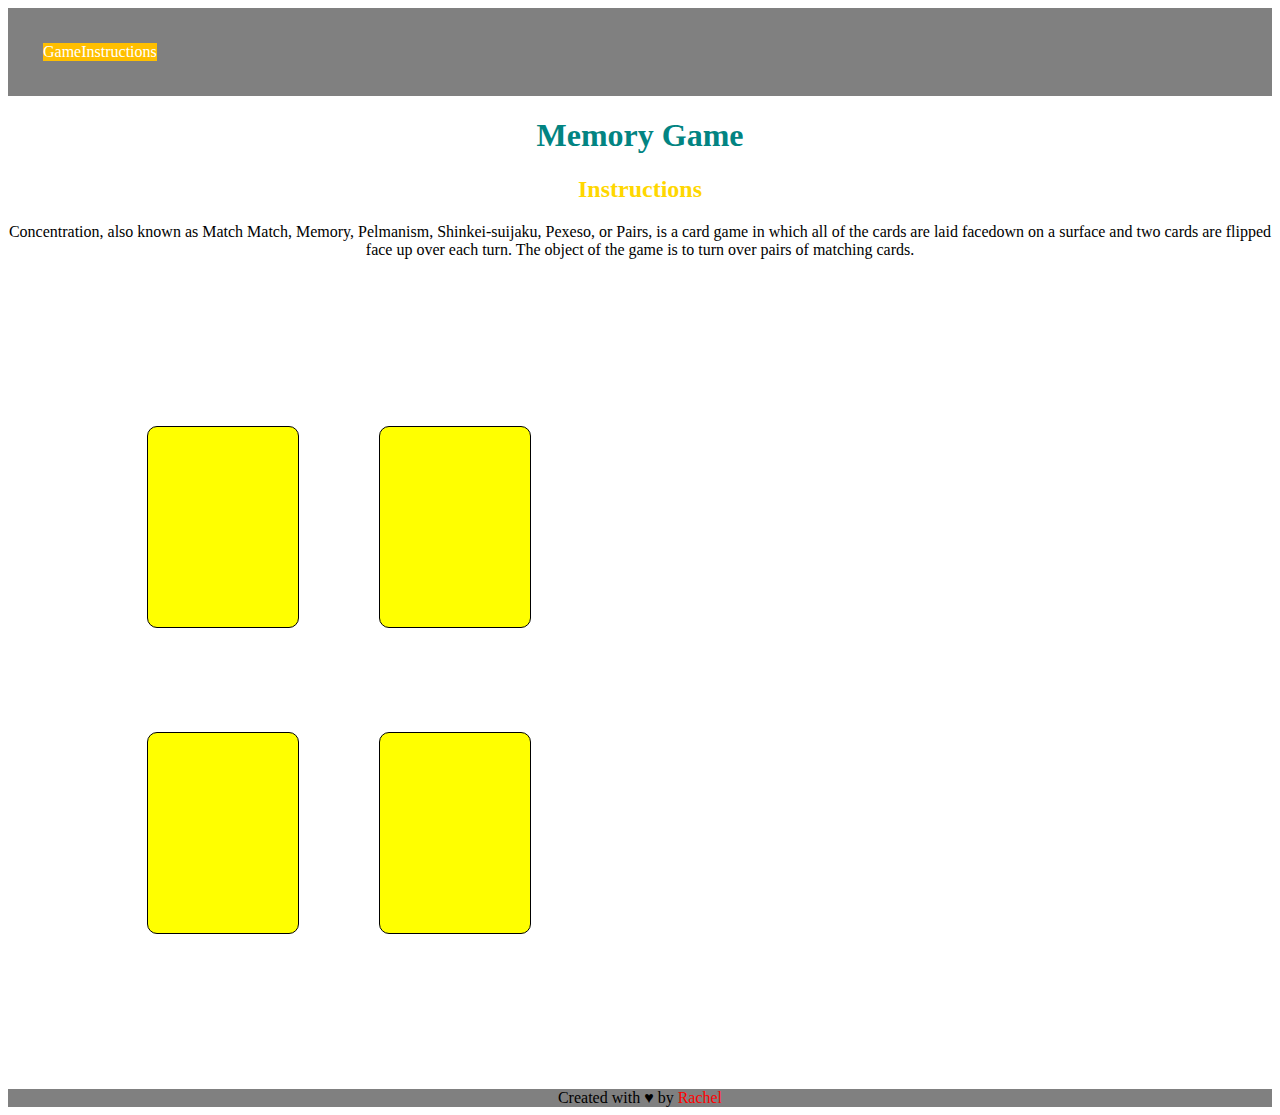
==== index.html @ 2f2433df "Started memory" ====
<!DOCTYPE html>
<html>
<head>
	<title>Memory Game</title>
	<link rel="stylesheet" type="text/css" href="css/style.css">
</head>

<body>
  

<nav>
<span class="background-color: #ffbf00;
color: #fffff;">
<a href="#">Game</a>
</span>
  <span class="background-color: #ffbf00;
color: #fffff;"><a href="#">Instructions</a></span>
</nav> 

<center><h1>Memory Game</h1>

<h2>Instructions</h2>

<p>Concentration, also known as Match Match, Memory, Pelmanism, Shinkei-suijaku, Pexeso, or Pairs, is a card game in which all of the cards are laid facedown on a surface and two cards are flipped face up over each turn. The object of the game is to turn over pairs of matching cards.</p></center>

  <div>
  <div class="board">
    <div class="card"></div>
    <div class="card"></div>
    <div class="card"></div>
    <div class="card"></div>
</div>

<br><br>

</div>
<footer>
  </div>
  Created with ♥ by <span class="name">Rachel</span></font>
</footer>
</body>
</html>
---- css/style.css ----
.board {
    height: 50%;
    width: 50%;
    display: inline-block;
    float: left;
    margin: 8%;
}
.card {
    height: 200px;
    width: 150px;
    background-color: yellow;
    border: 1px solid black;
    border-radius: 10px;
    margin: 50px 38px 50px 38px;
    display:inline-block;
    overflow: auto;
}
h1 {
    color: rgb(2,132,130);
}
h2 {
    color: #ffd700;
}
section {
    text-align: center;
}
.name {
    color: #ff0000;
}
nav {
    background-color: #808080;
    margin: 0;
    overflow: hidden;
    padding: 35px;
}
nav span {
	margin-right: 20px;
}

a {
    background-color: #ffbf00;
    color: white;
    text-decoration: none;
    display: block;
    float: left;
}
.clearfix:after {
    visibility: hidden;
    display: block;
    content: " ";
    clear: both;
    height: 0;
    font-size: 0;           
 }
 a:hover {
   background-color: #ee5f3c;
 }

 footer {
    background-color: #808080;
    clear: both;
    text-align: center;
 }
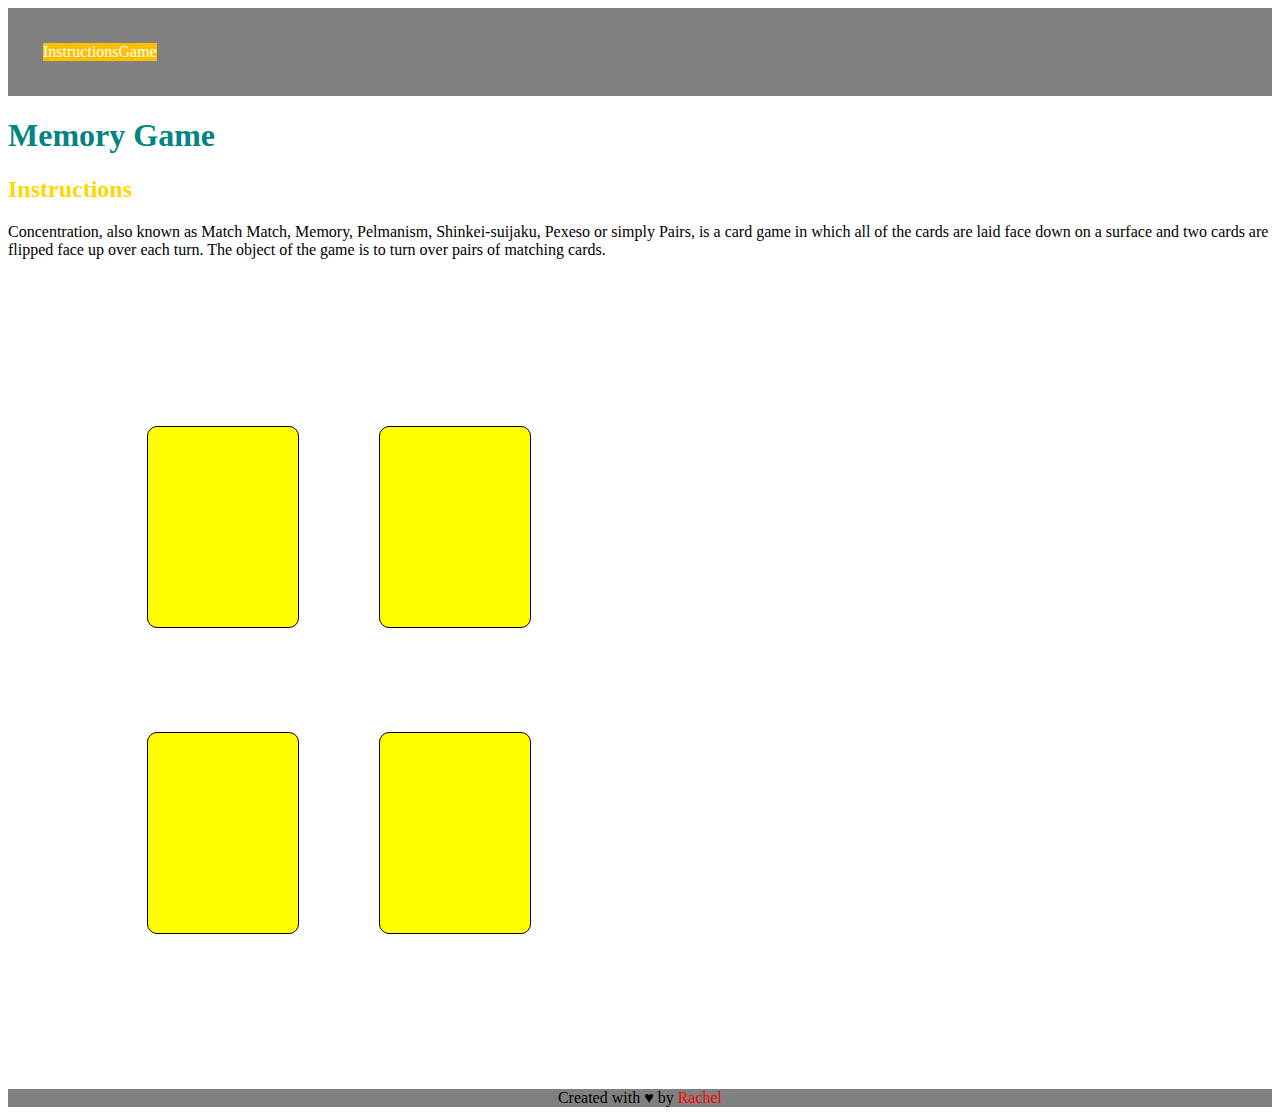
==== commit 80184e49: "added project files" ====
--- a/index.html
+++ b/index.html
@@ -1,29 +1,18 @@
 <!DOCTYPE html>
 <html>
 <head>
-	<title>Memory Game</title>
 	<link rel="stylesheet" type="text/css" href="css/style.css">
 </head>
-
+<title>Memory Game</title>
 <body>
-  
-
-<nav>
-<span class="background-color: #ffbf00;
-color: #fffff;">
-<a href="#">Game</a>
-</span>
-  <span class="background-color: #ffbf00;
-color: #fffff;"><a href="#">Instructions</a></span>
-</nav> 
-
-<center><h1>Memory Game</h1>
-
-<h2>Instructions</h2>
-
-<p>Concentration, also known as Match Match, Memory, Pelmanism, Shinkei-suijaku, Pexeso, or Pairs, is a card game in which all of the cards are laid facedown on a surface and two cards are flipped face up over each turn. The object of the game is to turn over pairs of matching cards.</p></center>
-
-  <div>
+<nav class="clearfix">
+  <a href="#instructions">Instructions</a>
+  <a href="#game-board">Game</a>
+</nav>
+<h1>Memory Game</h1>
+<h2 id="instructions">Instructions</h2>
+<p>Concentration, also known as Match Match, Memory, Pelmanism, Shinkei-suijaku, Pexeso or simply Pairs, is a card game in which all of the cards are laid face down on a surface and two cards are flipped face up over each turn. The object of the game is
+  to turn over pairs of matching cards.</p>
   <div class="board">
     <div class="card"></div>
     <div class="card"></div>
@@ -31,12 +20,8 @@
     <div class="card"></div>
 </div>
 
-<br><br>
+<footer>Created with ♥ by <span class="name">Rachel</span></footer>
 
-</div>
-<footer>
-  </div>
-  Created with ♥ by <span class="name">Rachel</span></font>
-</footer>
+<script src="main.js"></script>
 </body>
 </html>
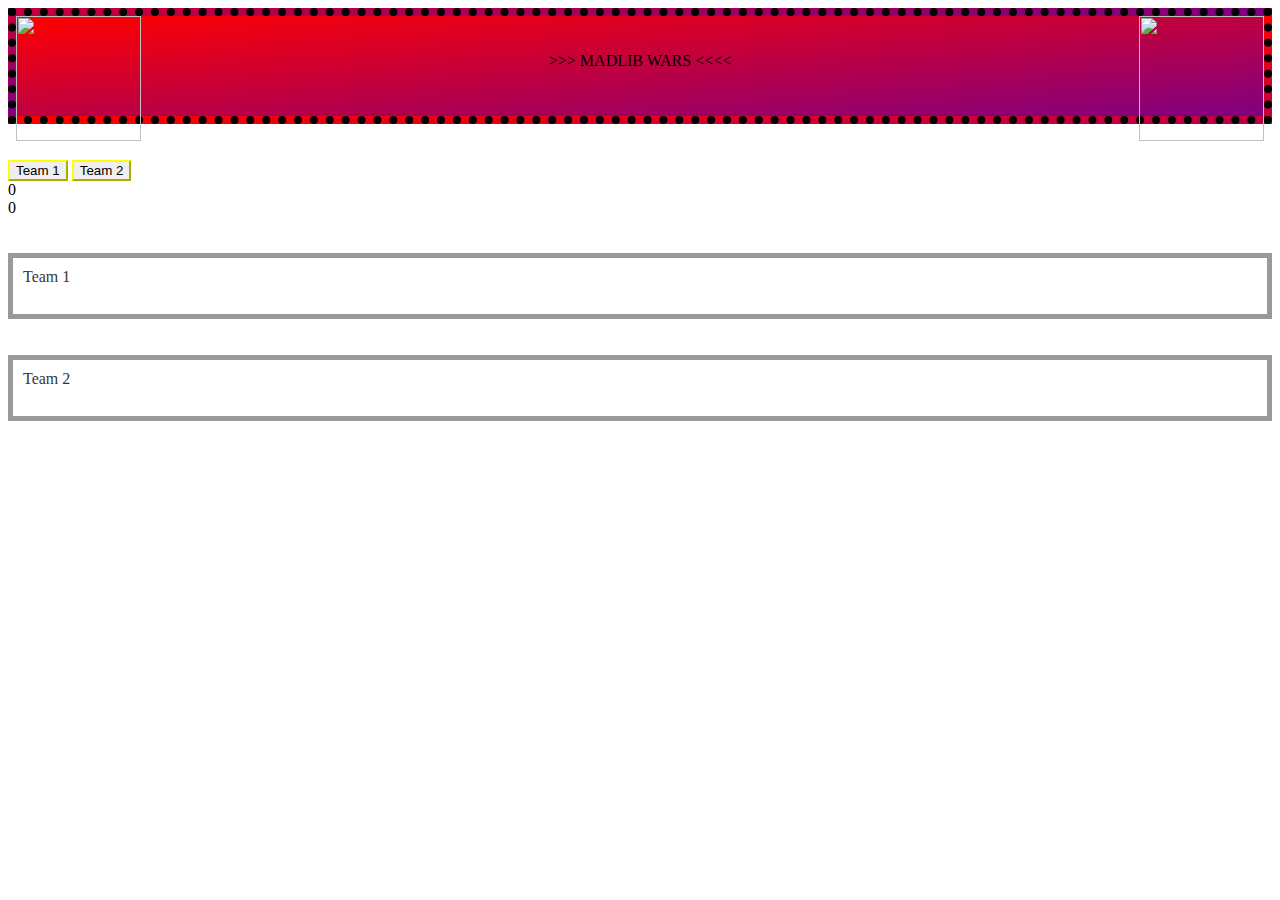
==== commit 163a615b: "first draft of game" ====
--- a/index.html
+++ b/index.html
@@ -1,27 +1,33 @@
-<!DOCTYPE html>
 <html>
-<head>
-	<link rel="stylesheet" type="text/css" href="css/style.css">
-</head>
-<title>Memory Game</title>
-<body>
-<nav class="clearfix">
-  <a href="#instructions">Instructions</a>
-  <a href="#game-board">Game</a>
-</nav>
-<h1>Memory Game</h1>
-<h2 id="instructions">Instructions</h2>
-<p>Concentration, also known as Match Match, Memory, Pelmanism, Shinkei-suijaku, Pexeso or simply Pairs, is a card game in which all of the cards are laid face down on a surface and two cards are flipped face up over each turn. The object of the game is
-  to turn over pairs of matching cards.</p>
-  <div class="board">
-    <div class="card"></div>
-    <div class="card"></div>
-    <div class="card"></div>
-    <div class="card"></div>
-</div>
+  <head>
+    <title>Madlib Wars</title>
+		<link rel="stylesheet" type="text/css" href="style.css">
+    <script
+      src="https://code.jquery.com/jquery-3.1.1.js"
+      integrity="sha256-16cdPddA6VdVInumRGo6IbivbERE8p7CQR3HzTBuELA="
+      crossorigin="anonymous"></script>
+  </head>
 
-<footer>Created with ♥ by <span class="name">Rachel</span></footer>
+    <nav>
+    <center><img align="left" width="125" src="http://orig04.deviantart.net/c917/f/2014/010/5/9/eva_baxter_designs____city_scramble_texture_2_by_evatakesnoprisoners-d71ppoc.png"><img align="right" width="125" src="http://orig04.deviantart.net/c917/f/2014/010/5/9/eva_baxter_designs____city_scramble_texture_2_by_evatakesnoprisoners-d71ppoc.png"><font face="arial black"><br><br>>>> MADLIB WARS <<<< </center>
+    </nav><br><br>
 
-<script src="main.js"></script>
+<div class="background"><body background="https://c1.staticflickr.com/5/4003/4636948388_8bba23a529_b.jpg"></div>
+
+  <button type="button" class="team1button">Team 1</button>
+  <button type="button" class="team2button">Team 2</button>
+
+  <div class="t1scoreboard">0
+  </div>
+
+  <div class="t2scoreboard">0
+  </div>
+  <br><br>
+
+<div class="team1madlib">Team 1<br><br><script src="main.js"></script></div>
+<br><br>
+
+<div class="team2madlib">Team 2<br><br><script src="main.js"></script></div>
+<br><br>
 </body>
 </html>
--- a/style.css
+++ b/style.css
@@ -0,0 +1,38 @@
+nav {
+  background-color: purple;
+    height: 100px;
+    background: -webkit-linear-gradient(left top, red, purple); /* For Safari 5.1 to 6.0 */
+    background: -o-linear-gradient(bottom right, red, purple); /* For Opera 11.1 to 12.0 */
+    background: -moz-linear-gradient(bottom right, red, purple); /* For Firefox 3.6 to 15 */
+    background: linear-gradient(to bottom right, red, purple); /* Standard syntax (must be last) */
+    font-family: arial;
+    border: 8px solid black;
+    border-style: dotted;
+}
+      }
+
+body {
+  text-align: center;
+  opacity: 0.5;
+}
+
+
+button {
+  border-color: yellow;
+}
+
+.team1madlib{
+  background-color: white;
+  border: 5px solid grey;
+  padding: 10px;
+  opacity: 0.8;
+  font-size: 16;
+}
+
+.team2madlib{
+  background-color: white;
+  border: 5px solid grey;
+  padding: 10px;
+  opacity: 0.8;
+  font-size: 16;
+}
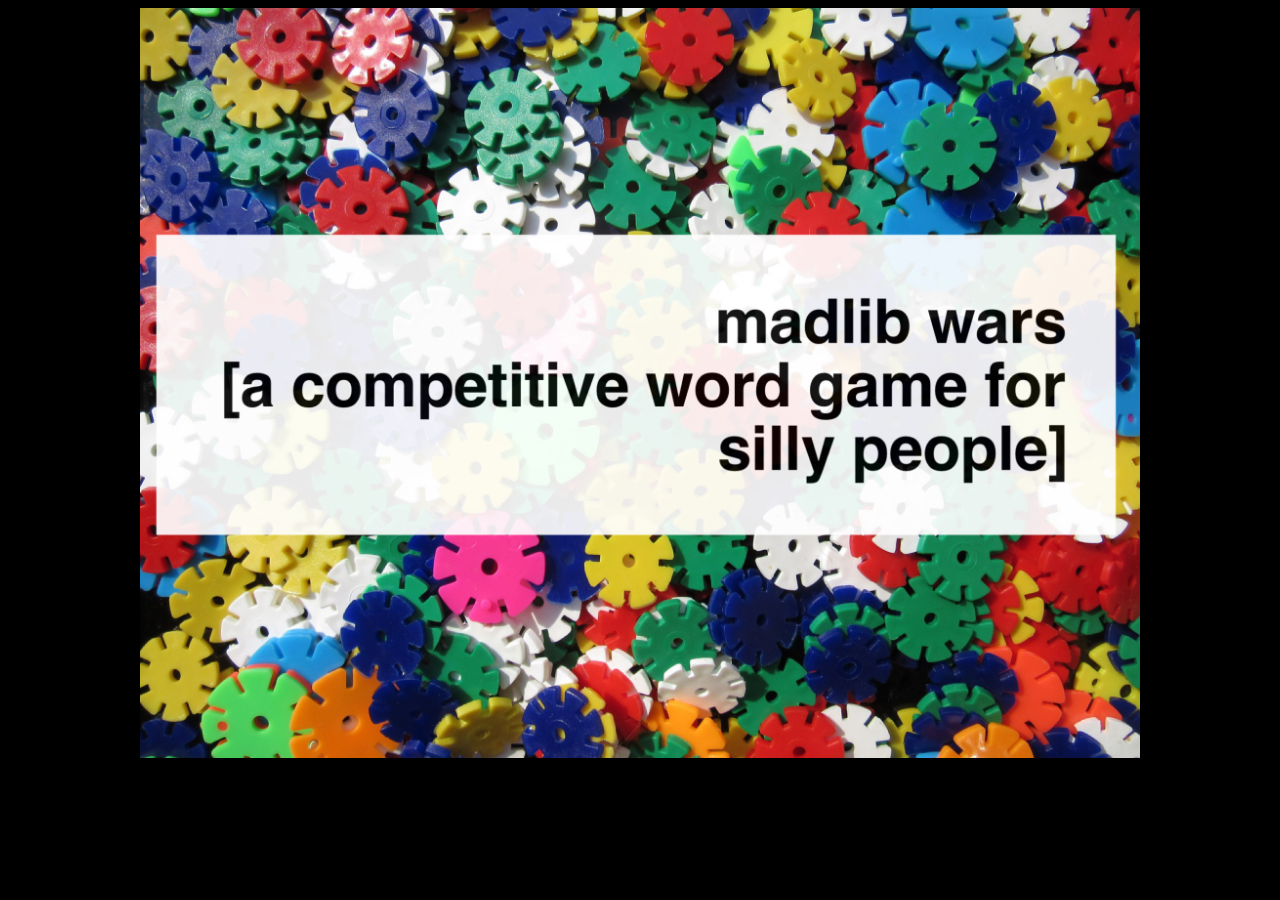
==== commit 64222d33: "Add files via upload" ====
--- a/index.html
+++ b/index.html
@@ -1,33 +1,15 @@
+<!DOCTYPE html>
 <html>
   <head>
+    <meta charset="utf-8">
     <title>Madlib Wars</title>
-		<link rel="stylesheet" type="text/css" href="style.css">
-    <script
-      src="https://code.jquery.com/jquery-3.1.1.js"
-      integrity="sha256-16cdPddA6VdVInumRGo6IbivbERE8p7CQR3HzTBuELA="
-      crossorigin="anonymous"></script>
+    <center><a href="index2.html"><img width="1000" src="madlibwars.jpg"></a>
+    <style>
+      body {
+        background-color: black;
+      }
+    </style>
+  </center>
   </head>
-
-    <nav>
-    <center><img align="left" width="125" src="http://orig04.deviantart.net/c917/f/2014/010/5/9/eva_baxter_designs____city_scramble_texture_2_by_evatakesnoprisoners-d71ppoc.png"><img align="right" width="125" src="http://orig04.deviantart.net/c917/f/2014/010/5/9/eva_baxter_designs____city_scramble_texture_2_by_evatakesnoprisoners-d71ppoc.png"><font face="arial black"><br><br>>>> MADLIB WARS <<<< </center>
-    </nav><br><br>
-
-<div class="background"><body background="https://c1.staticflickr.com/5/4003/4636948388_8bba23a529_b.jpg"></div>
-
-  <button type="button" class="team1button">Team 1</button>
-  <button type="button" class="team2button">Team 2</button>
-
-  <div class="t1scoreboard">0
-  </div>
-
-  <div class="t2scoreboard">0
-  </div>
-  <br><br>
-
-<div class="team1madlib">Team 1<br><br><script src="main.js"></script></div>
-<br><br>
-
-<div class="team2madlib">Team 2<br><br><script src="main.js"></script></div>
-<br><br>
-</body>
+  </body>
 </html>
